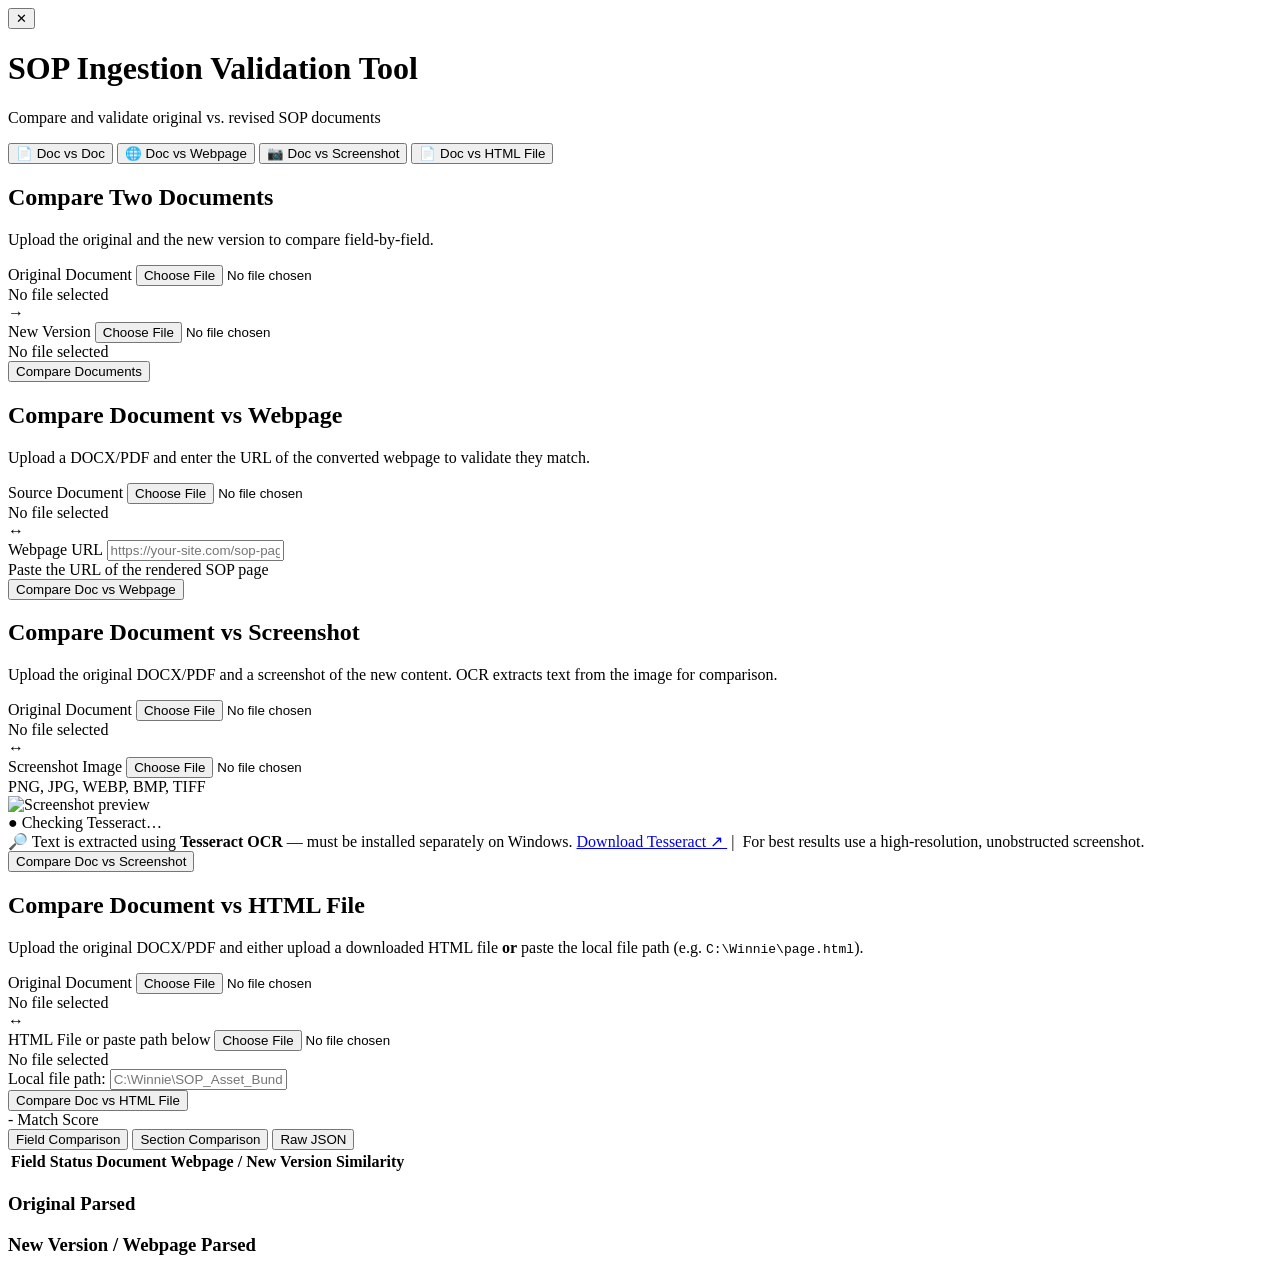
==== SOP_Ingestion_validation_Tool/web/index.html @ 95bccfba "initial commit" ====
<!DOCTYPE html>
<html lang="en">
<head>
  <meta charset="UTF-8" />
  <meta name="viewport" content="width=device-width, initial-scale=1.0" />
  <title>SOP Ingestion Validation Tool</title>
  <link rel="stylesheet" href="/static/styles.css" />
</head>
<body>
  <!-- ── Error Toast ── -->
  <div id="error-toast" class="error-toast hidden">
    <span id="error-toast-msg"></span>
    <button onclick="document.getElementById('error-toast').classList.add('hidden')" class="toast-close">&#10005;</button>
  </div>

  <header class="app-header">
    <h1>SOP Ingestion Validation Tool</h1>
    <p class="subtitle">Compare and validate original vs. revised SOP documents</p>
  </header>

  <!-- ── Mode Navigation ── -->
  <nav class="mode-nav">
    <button class="mode-btn active" data-mode="doc-vs-doc">
      <span class="mode-icon">&#128196;</span> Doc vs Doc
    </button>
    <button class="mode-btn" data-mode="doc-vs-web">
      <span class="mode-icon">&#127760;</span> Doc vs Webpage
    </button>
    <button class="mode-btn" data-mode="doc-vs-screenshot">
      <span class="mode-icon">&#128247;</span> Doc vs Screenshot
    </button>
    <button class="mode-btn" data-mode="doc-vs-html">
      <span class="mode-icon">&#128196;</span> Doc vs HTML File
    </button>
  </nav>

  <main class="container">

    <!-- ══════════════════════════════════════════════════
         MODE: Doc vs Doc
    ══════════════════════════════════════════════════ -->
    <section class="card upload-panel mode-panel active" id="panel-doc-vs-doc">
      <h2>Compare Two Documents</h2>
      <p class="panel-desc">Upload the original and the new version to compare field-by-field.</p>
      <div class="upload-row">
        <div class="upload-box">
          <label for="orig-file">Original Document</label>
          <input type="file" id="orig-file" accept=".pdf,.docx,.doc" />
          <div class="file-name" id="orig-name">No file selected</div>
        </div>
        <div class="arrow-icon">&#8594;</div>
        <div class="upload-box">
          <label for="new-file">New Version</label>
          <input type="file" id="new-file" accept=".pdf,.docx,.doc" />
          <div class="file-name" id="new-name">No file selected</div>
        </div>
      </div>
      <button class="btn-primary" id="compare-btn" onclick="handleDocCompare()">Compare Documents</button>
      <div class="status-bar" id="status-bar"></div>
    </section>

    <!-- ══════════════════════════════════════════════════
         MODE: Doc vs Webpage
    ══════════════════════════════════════════════════ -->
    <section class="card upload-panel mode-panel" id="panel-doc-vs-web">
      <h2>Compare Document vs Webpage</h2>
      <p class="panel-desc">Upload a DOCX/PDF and enter the URL of the converted webpage to validate they match.</p>
      <div class="upload-row">
        <div class="upload-box">
          <label for="web-doc-file">Source Document</label>
          <input type="file" id="web-doc-file" accept=".pdf,.docx,.doc" />
          <div class="file-name" id="web-doc-name">No file selected</div>
        </div>
        <div class="arrow-icon">&#8596;</div>
        <div class="upload-box url-box">
          <label for="web-url">Webpage URL</label>
          <input type="url" id="web-url" placeholder="https://your-site.com/sop-page" />
          <div class="file-name" id="web-url-hint">Paste the URL of the rendered SOP page</div>
        </div>
      </div>
      <button class="btn-primary" id="web-compare-btn" onclick="handleWebCompare()">Compare Doc vs Webpage</button>
      <div class="status-bar" id="web-status-bar"></div>
    </section>

    <!-- ══════════════════════════════════════════════════
         MODE: Doc vs Screenshot
    ══════════════════════════════════════════════════ -->
    <section class="card upload-panel mode-panel" id="panel-doc-vs-screenshot">
      <h2>Compare Document vs Screenshot</h2>
      <p class="panel-desc">Upload the original DOCX/PDF and a screenshot of the new content. OCR extracts text from the image for comparison.</p>
      <div class="upload-row">
        <div class="upload-box">
          <label for="ss-doc-file">Original Document</label>
          <input type="file" id="ss-doc-file" accept=".pdf,.docx,.doc" />
          <div class="file-name" id="ss-doc-name">No file selected</div>
        </div>
        <div class="arrow-icon">&#8596;</div>
        <div class="upload-box screenshot-box">
          <label for="ss-img-file">Screenshot Image</label>
          <input type="file" id="ss-img-file" accept=".png,.jpg,.jpeg,.webp,.bmp,.tiff,.tif" />
          <div class="file-name" id="ss-img-name">PNG, JPG, WEBP, BMP, TIFF</div>
          <div class="img-preview-wrap hidden" id="ss-preview-wrap">
            <img id="ss-preview" src="" alt="Screenshot preview" class="img-preview" />
          </div>
        </div>
      </div>
      <div class="ocr-status-row" id="ocr-status-row">
        <span id="ocr-status-indicator">&#9679; Checking Tesseract…</span>
      </div>
      <div class="ocr-notice">
        <span class="ocr-icon">&#128270;</span>
        <span>
          Text is extracted using <strong>Tesseract OCR</strong> — must be installed separately on Windows.
          <a href="https://github.com/UB-Mannheim/tesseract/wiki" target="_blank" rel="noopener" class="ocr-link">
            Download Tesseract &#8599;
          </a>
          &nbsp;|&nbsp; For best results use a high-resolution, unobstructed screenshot.
        </span>
      </div>
      <button class="btn-primary" id="ss-compare-btn" onclick="handleSsCompare()">Compare Doc vs Screenshot</button>
      <div class="status-bar" id="ss-status-bar"></div>
    </section>

    <!-- ══════════════════════════════════════════════════
         MODE: Doc vs HTML File
    ══════════════════════════════════════════════════ -->
    <section class="card upload-panel mode-panel" id="panel-doc-vs-html">
      <h2>Compare Document vs HTML File</h2>
      <p class="panel-desc">
        Upload the original DOCX/PDF and either upload a downloaded HTML file <strong>or</strong>
        paste the local file path (e.g. <code>C:\Winnie\page.html</code>).
      </p>
      <div class="upload-row">
        <div class="upload-box">
          <label for="html-doc-file">Original Document</label>
          <input type="file" id="html-doc-file" accept=".pdf,.docx,.doc" />
          <div class="file-name" id="html-doc-name">No file selected</div>
        </div>
        <div class="arrow-icon">&#8596;</div>
        <div class="upload-box">
          <label for="html-html-file">HTML File <span class="label-or">or paste path below</span></label>
          <input type="file" id="html-html-file" accept=".html,.htm" />
          <div class="file-name" id="html-html-name">No file selected</div>
          <div class="path-row">
            <label for="html-local-path" class="path-label">Local file path:</label>
            <input type="text" id="html-local-path"
                   placeholder="C:\Winnie\SOP_Asset_Bundle\public\images\logo\CREW.html" />
          </div>
        </div>
      </div>
      <button class="btn-primary" id="html-compare-btn" onclick="handleHtmlCompare()">Compare Doc vs HTML File</button>
      <div class="status-bar" id="html-status-bar"></div>
    </section>

    <!-- ── Summary Banner (shared) ── -->
    <section class="card summary-banner hidden" id="summary-banner">
      <div class="summary-score">
        <span id="score-value">-</span>
        <span class="score-label">Match Score</span>
      </div>
      <div class="summary-counts" id="summary-counts"></div>
      <div class="overall-badge" id="overall-badge"></div>
      <div class="compare-mode-label" id="compare-mode-label"></div>
    </section>

    <!-- ── Tabs (shared) ── -->
    <div class="tab-bar hidden" id="tab-bar">
      <button class="tab active" data-tab="fields">Field Comparison</button>
      <button class="tab" data-tab="sections">Section Comparison</button>
      <button class="tab" data-tab="raw">Raw JSON</button>
    </div>

    <!-- ── Field Comparison Table ── -->
    <section class="card tab-content active" id="tab-fields">
      <table class="diff-table" id="field-table">
        <thead>
          <tr>
            <th>Field</th>
            <th>Status</th>
            <th>Document</th>
            <th>Webpage / New Version</th>
            <th>Similarity</th>
          </tr>
        </thead>
        <tbody id="field-tbody"></tbody>
      </table>
    </section>

    <!-- ── Section Comparison ── -->
    <section class="card tab-content hidden" id="tab-sections">
      <div id="sections-container"></div>
    </section>

    <!-- ── Raw JSON ── -->
    <section class="card tab-content hidden" id="tab-raw">
      <div class="raw-split">
        <div>
          <h3 id="raw-left-label">Original Parsed</h3>
          <pre id="raw-orig"></pre>
        </div>
        <div>
          <h3 id="raw-right-label">New Version / Webpage Parsed</h3>
          <pre id="raw-new"></pre>
        </div>
      </div>
    </section>

  </main>

  <script src="/static/app.js?v=5"></script>
</body>
</html>
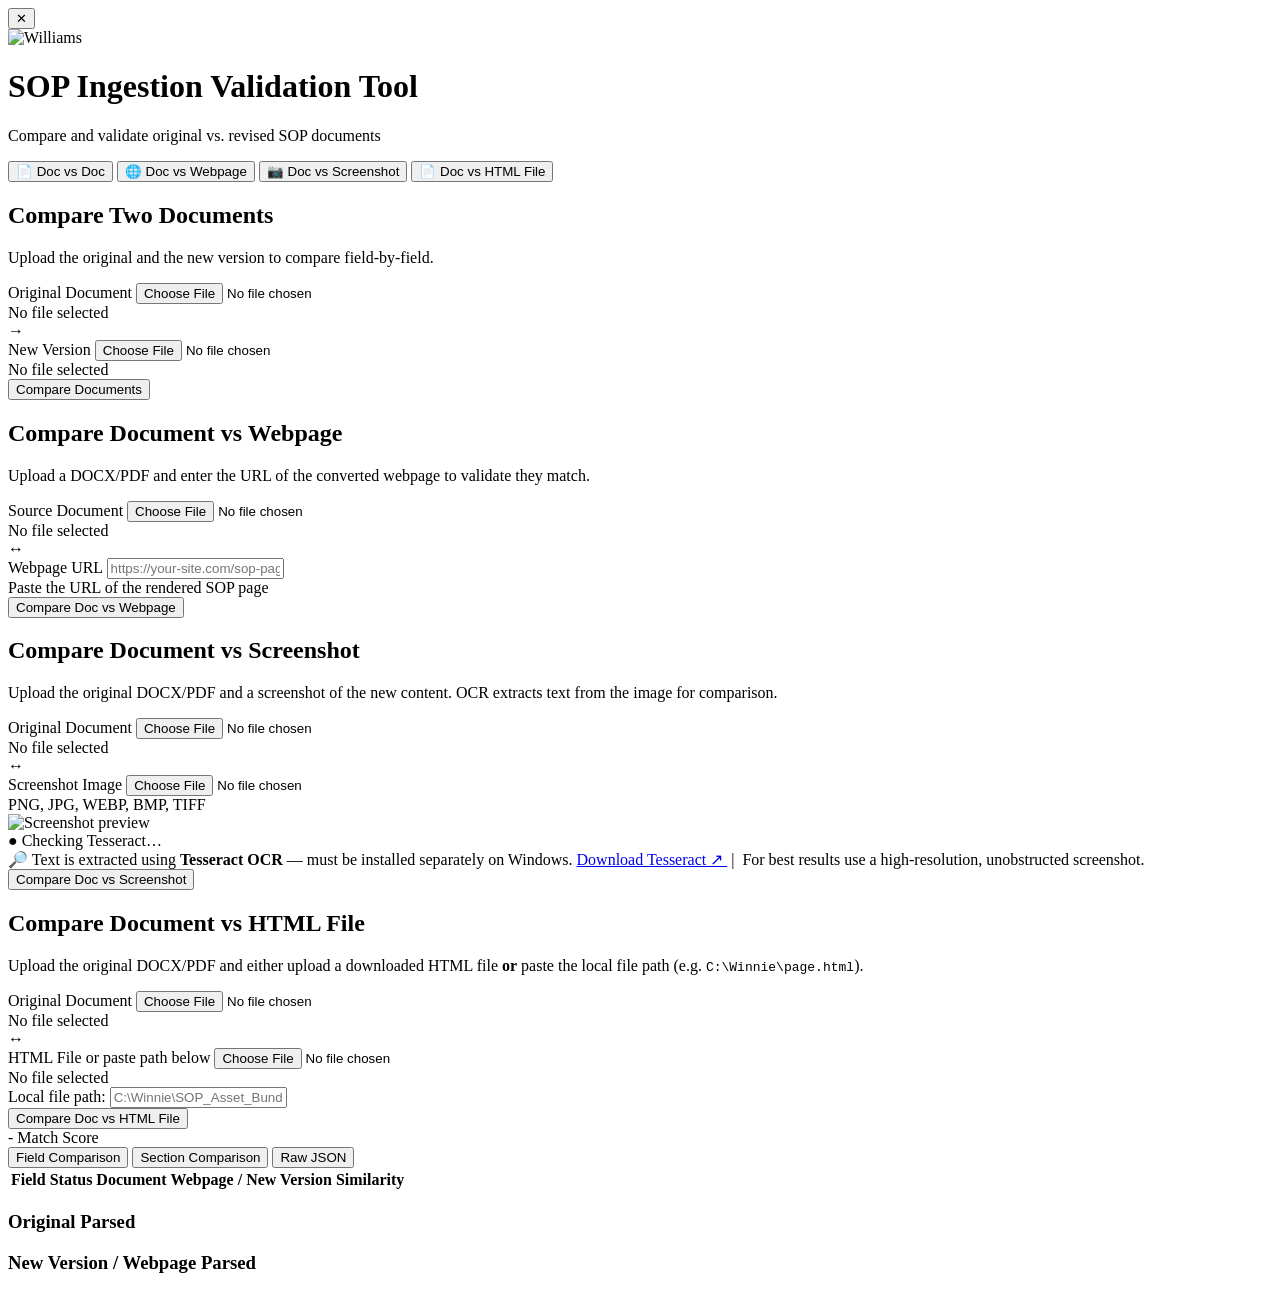
==== commit 89ad8a0d: "logo added" ====
--- a/SOP_Ingestion_validation_Tool/web/index.html
+++ b/SOP_Ingestion_validation_Tool/web/index.html
@@ -14,8 +14,13 @@
   </div>
 
   <header class="app-header">
-    <h1>SOP Ingestion Validation Tool</h1>
-    <p class="subtitle">Compare and validate original vs. revised SOP documents</p>
+    <div class="header-inner">
+      <img src="/static/williams_logo.png" alt="Williams" class="header-logo" />
+      <div>
+        <h1>SOP Ingestion Validation Tool</h1>
+        <p class="subtitle">Compare and validate original vs. revised SOP documents</p>
+      </div>
+    </div>
   </header>
 
   <!-- ── Mode Navigation ── -->
@@ -207,6 +212,6 @@
 
   </main>
 
-  <script src="/static/app.js?v=5"></script>
+  <script src="/static/app.js?v=7"></script>
 </body>
 </html>
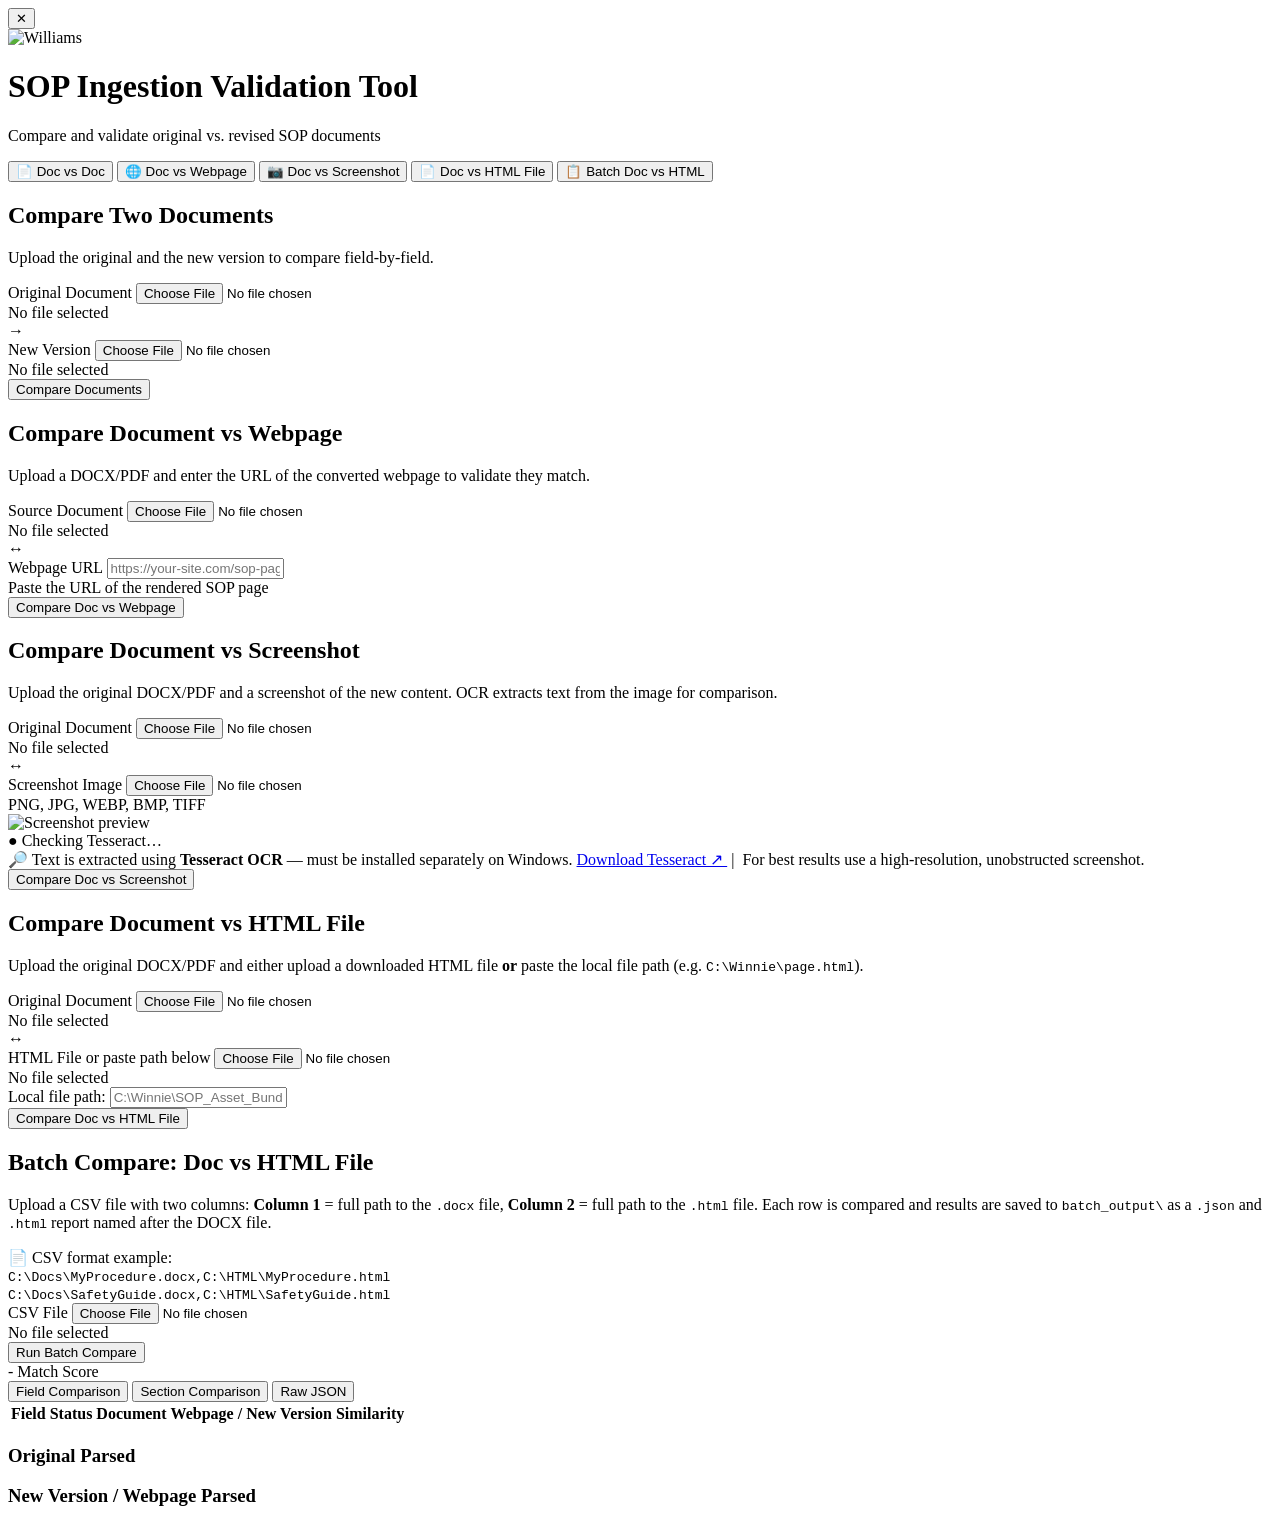
==== commit 534c084e: "added batch functionality" ====
--- a/SOP_Ingestion_validation_Tool/web/index.html
+++ b/SOP_Ingestion_validation_Tool/web/index.html
@@ -37,6 +37,9 @@
     <button class="mode-btn" data-mode="doc-vs-html">
       <span class="mode-icon">&#128196;</span> Doc vs HTML File
     </button>
+    <button class="mode-btn" data-mode="batch-doc-vs-html">
+      <span class="mode-icon">&#128203;</span> Batch Doc vs HTML
+    </button>
   </nav>
 
   <main class="container">
@@ -155,6 +158,37 @@
       </div>
       <button class="btn-primary" id="html-compare-btn" onclick="handleHtmlCompare()">Compare Doc vs HTML File</button>
       <div class="status-bar" id="html-status-bar"></div>
+    </section>
+
+    <!-- ══════════════════════════════════════════════════
+         MODE: Batch Doc vs HTML
+    ══════════════════════════════════════════════════ -->
+    <section class="card upload-panel mode-panel" id="panel-batch-doc-vs-html">
+      <h2>Batch Compare: Doc vs HTML File</h2>
+      <p class="panel-desc">
+        Upload a CSV file with two columns: <strong>Column 1</strong> = full path to the
+        <code>.docx</code> file, <strong>Column 2</strong> = full path to the
+        <code>.html</code> file. Each row is compared and results are saved to
+        <code>batch_output\</code> as a <code>.json</code> and <code>.html</code> report
+        named after the DOCX file.
+      </p>
+      <div class="batch-csv-hint">
+        <span class="batch-csv-icon">&#128196;</span>
+        <span>CSV format example:<br/>
+          <code>C:\Docs\MyProcedure.docx,C:\HTML\MyProcedure.html</code><br/>
+          <code>C:\Docs\SafetyGuide.docx,C:\HTML\SafetyGuide.html</code>
+        </span>
+      </div>
+      <div class="upload-row">
+        <div class="upload-box" style="max-width:380px">
+          <label for="batch-csv-file">CSV File</label>
+          <input type="file" id="batch-csv-file" accept=".csv" />
+          <div class="file-name" id="batch-csv-name">No file selected</div>
+        </div>
+      </div>
+      <button class="btn-primary" id="batch-compare-btn" onclick="handleBatchCompare()">Run Batch Compare</button>
+      <div class="status-bar" id="batch-status-bar"></div>
+      <div id="batch-results-container"></div>
     </section>
 
     <!-- ── Summary Banner (shared) ── -->
@@ -212,6 +246,6 @@
 
   </main>
 
-  <script src="/static/app.js?v=7"></script>
+  <script src="/static/app.js?v=8"></script>
 </body>
 </html>
